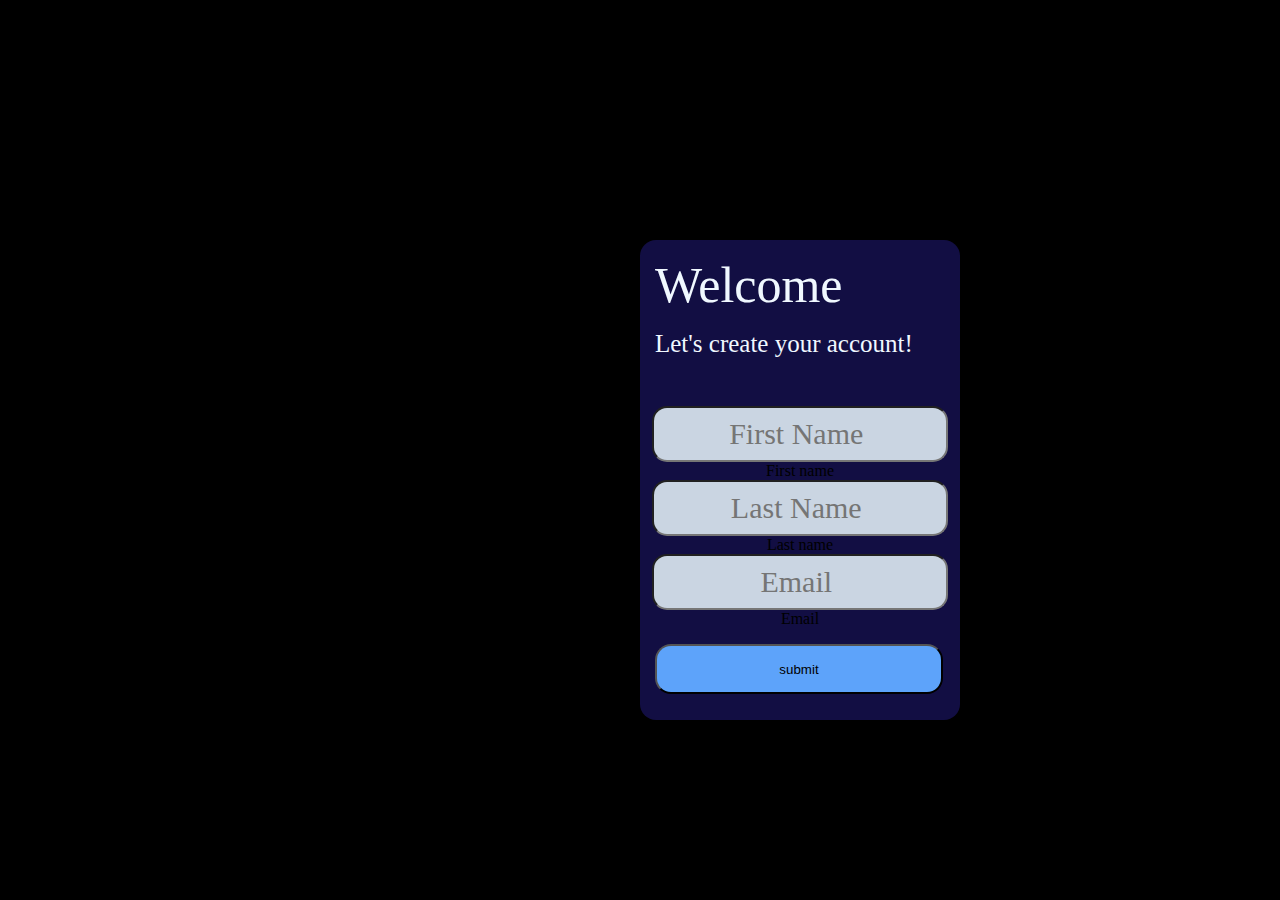
==== index.html @ db2dc4b9 "completed: Form challenge" ====
<!DOCTYPE html>
<html lang="en">
  <head>
    <meta charset="UTF-8" />
    <meta http-equiv="X-UA-Compatible" content="IE=edge" />
    <meta name="viewport" content="width=device-width, initial-scale=1.0" />
    <link rel="stylesheet" href="./style.css" />
    <title>Document</title>
  </head>
  <body>
    <div class="form">
      <div class="title">Welcome</div>
      <div class="subtitle">Let's create your account!</div>
      <div class="input-container ic1">
        <input id="firstname" class="input" type="text" placeholder="First Name " />
        <div class="cut"></div>
        <label for="firstname" class="placeholder">First name</label>
      </div>
      <div class="input-container ic2">
        <input id="lastname" class="input" type="text" placeholder="Last Name " />
        <div class="cut"></div>
        <label for="lastname" class="placeholder">Last name</label>
      </div>
      <div class="input-container ic2">
        <input id="mail" class="input" type="text" placeholder="Email " />
        <div class="cut cut-short"></div>
        <label for="email" class="placeholder">Email</label>
      </div>
      <button type="text" class="submit">submit</button>
    </div>
  </body>
</html>
---- style.css ----
body {
  background-color: black;
}

.form {
  position: absolute;
  top: 15rem;
  background-color: #120E43;
  width: 20rem;
  height: 30rem;
  left: 50%;
  border-radius: 1rem;
}

.title {
  position: relative;
  color: aliceblue;
  top: 1rem;
  left: 15px;
  font-size: 50px;
}

.subtitle {
  position: relative;
  top: 2rem;
  left: 15px;
  font-size: 25px;
  color: aliceblue;
}
.input-container {
    position: relative;
  text-align: center;
   top: 5rem;
}

button{
    position: relative;
    top: 6rem;
    left : 15px;
    width: 90%;
    height: 50px;
    border-radius: 1rem;
    background-color: #5DA3FA;
}

.input{
    height: 50px;
    width: 90%;
    border-radius: 15px;
    background-color: #CAD5E2;
    font-family: 'Times New Roman', Times, serif;
    font-size:  30px;
    text-align: center;
    color: black;
}
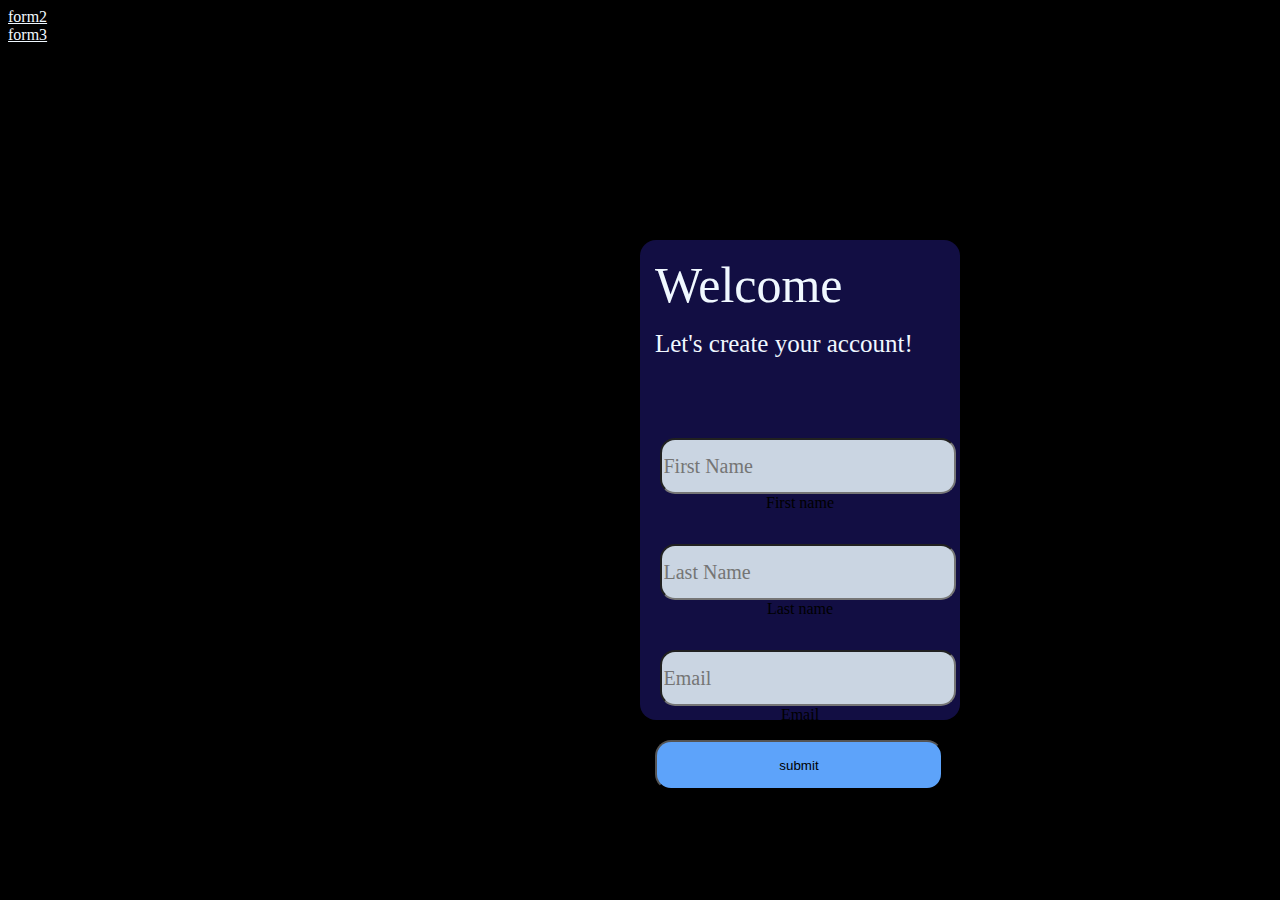
==== commit 4ad4298d: "chnged colrs" ====
--- a/index.html
+++ b/index.html
@@ -8,6 +8,10 @@
     <title>Document</title>
   </head>
   <body>
+<li><a href="/form2.html">form2</a></li>
+ <li><a href="/form3.html">form3</a></li> 
+
+    
     <div class="form">
       <div class="title">Welcome</div>
       <div class="subtitle">Let's create your account!</div>
--- a/style.css
+++ b/style.css
@@ -5,7 +5,7 @@
 .form {
   position: absolute;
   top: 15rem;
-  background-color: #120E43;
+  background-color: #120e43;
   width: 20rem;
   height: 30rem;
   left: 50%;
@@ -28,28 +28,87 @@
   color: aliceblue;
 }
 .input-container {
-    position: relative;
+  position: relative;
   text-align: center;
-   top: 5rem;
+  top: 5rem;
 }
 
-button{
+button {
+  position: relative;
+  top: 6rem;
+  left: 15px;
+  width: 90%;
+  height: 50px;
+  border-radius: 1rem;
+  background-color: #5da3fa;
+}
+
+.input {
+  height: 50px;
+  width: 90%;
+  border-radius: 15px;
+  background-color: #cad5e2;
+  font-family: "Times New Roman", Times, serif;
+  font-size: 30px;
+  text-align: center;
+  color: black;
+}
+a {
+  color: aliceblue;
+}
+
+.center {
+  position: absolute;
+  left: 30rem;
+  top: 15rem;
+  background-color: white;
+  width: 22rem;
+  height: 30rem;
+  border-radius: 1rem;
+  font-family: Verdana, Geneva, Tahoma, sans-serif;
+  
+}
+
+h1 {
+  margin-left: 30px;
+}
+.inputbox {
+  position: relative;
+  top: 3rem;
+}
+
+input[type="text"] {
+  height: 50px;
+  width: 90%;
+  border-radius: 15px;
+  font-family: "Times New Roman", Times, serif;
+  font-size: 20px;
+  text-align: left;
+
+  margin-left: 15px;
+  margin-top: 2rem;
+}
+
+input[type="button"]{
+
     position: relative;
-    top: 6rem;
-    left : 15px;
-    width: 90%;
+    top: 3rem;
+    left: 15px;
+    width: 50%;
     height: 50px;
     border-radius: 1rem;
-    background-color: #5DA3FA;
+    background-color: #5da3fa;
+
 }
-
-.input{
-    height: 50px;
-    width: 90%;
-    border-radius: 15px;
-    background-color: #CAD5E2;
-    font-family: 'Times New Roman', Times, serif;
-    font-size:  30px;
-    text-align: center;
-    color: black;
+.line{
+position: relative;
+    border-left: 10px solid green;
+    height: 30px;
+    top: 3.5rem;
+    left: 1rem;
+  
 }
+.bd{
+    padding: 45rem;
+    background : conic-gradient(blue 0deg 135deg,green 135deg 315deg,blue 315deg 360deg);
+}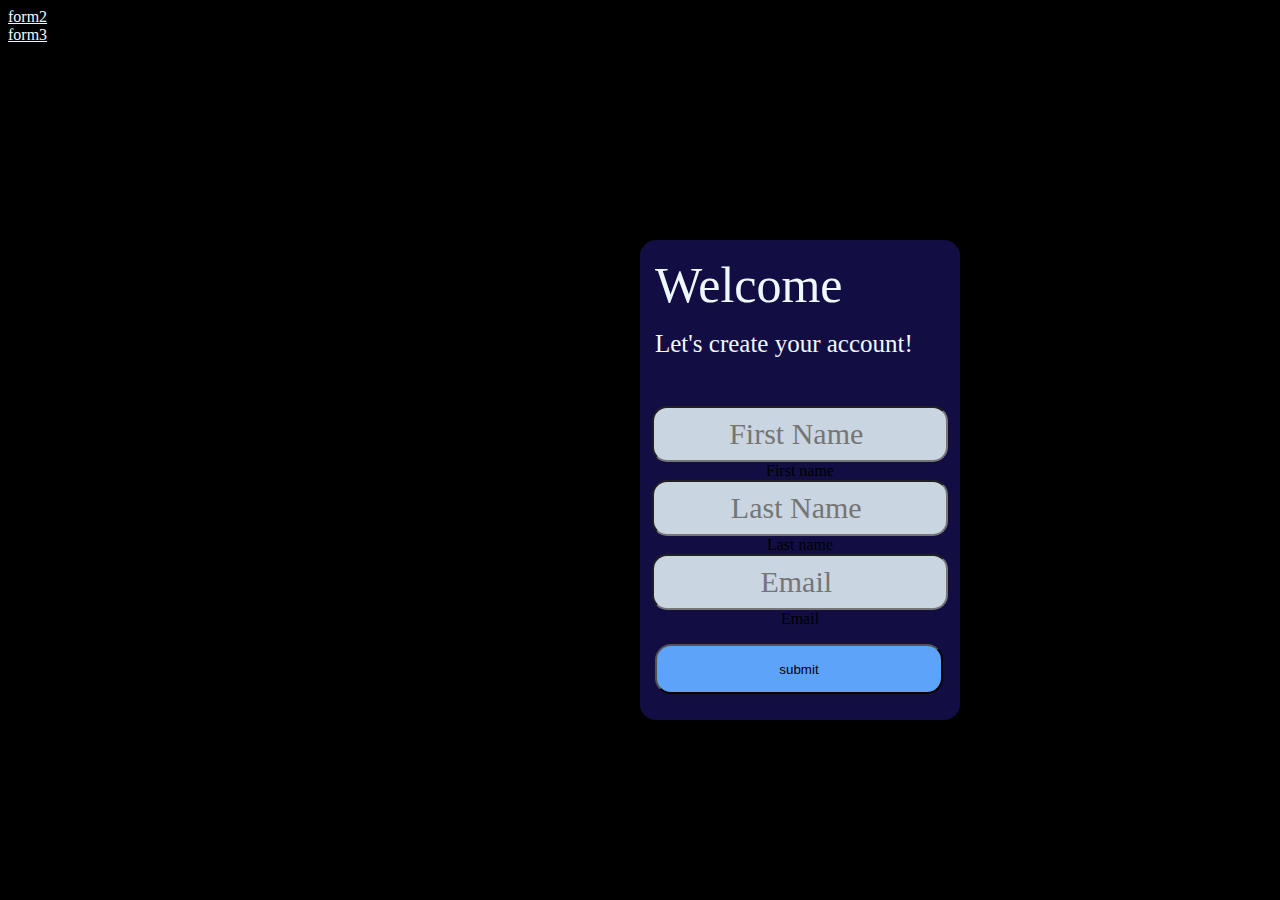
==== commit 273ca67f: "form3: start" ====
--- a/index.html
+++ b/index.html
@@ -8,7 +8,7 @@
     <title>Document</title>
   </head>
   <body>
-<li><a href="/form2.html">form2</a></li>
+ <li><a href="/form2.html">form2</a></li>
  <li><a href="/form3.html">form3</a></li> 
 
     
--- a/style.css
+++ b/style.css
@@ -57,58 +57,3 @@
   color: aliceblue;
 }
 
-.center {
-  position: absolute;
-  left: 30rem;
-  top: 15rem;
-  background-color: white;
-  width: 22rem;
-  height: 30rem;
-  border-radius: 1rem;
-  font-family: Verdana, Geneva, Tahoma, sans-serif;
-  
-}
-
-h1 {
-  margin-left: 30px;
-}
-.inputbox {
-  position: relative;
-  top: 3rem;
-}
-
-input[type="text"] {
-  height: 50px;
-  width: 90%;
-  border-radius: 15px;
-  font-family: "Times New Roman", Times, serif;
-  font-size: 20px;
-  text-align: left;
-
-  margin-left: 15px;
-  margin-top: 2rem;
-}
-
-input[type="button"]{
-
-    position: relative;
-    top: 3rem;
-    left: 15px;
-    width: 50%;
-    height: 50px;
-    border-radius: 1rem;
-    background-color: #5da3fa;
-
-}
-.line{
-position: relative;
-    border-left: 10px solid green;
-    height: 30px;
-    top: 3.5rem;
-    left: 1rem;
-  
-}
-.bd{
-    padding: 45rem;
-    background : conic-gradient(blue 0deg 135deg,green 135deg 315deg,blue 315deg 360deg);
-}